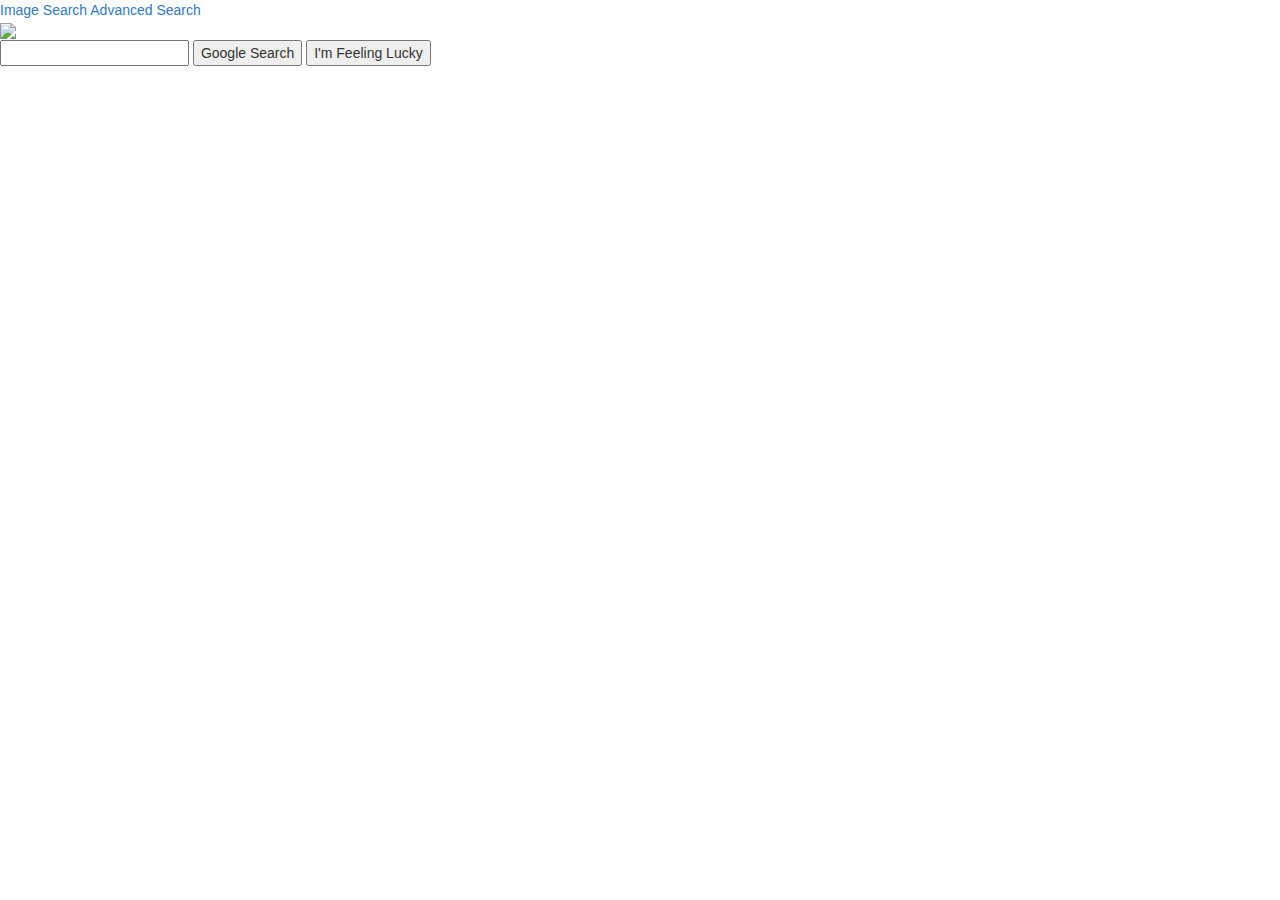
==== Project0/index.html @ 67cc49ef "Create index.html" ====
<!DOCTYPE html>
<html lang="en">
  <head>
    <title>Search</title>
    <link
      rel="stylesheet"
      href="https://maxcdn.bootstrapcdn.com/bootstrap/3.4.1/css/bootstrap.min.css"
    />
    <link rel="stylesheet" href="search.css" />
  </head>
  <body>
    <div id="searchLinks">
      <a href="imageSearch.html">
        Image Search
      </a>
      <a href="advancedSearch.html">
        Advanced Search
      </a>
    </div>
    <div id="searchMain">
      <img src="google_logo.png" />
      <form action="https://google.com/search">
        <input type="text" name="q" />
        <input type="submit" value="Google Search" />
        <input type="submit" value="I'm Feeling Lucky" />
      </form>
    </div>
  </body>
</html>
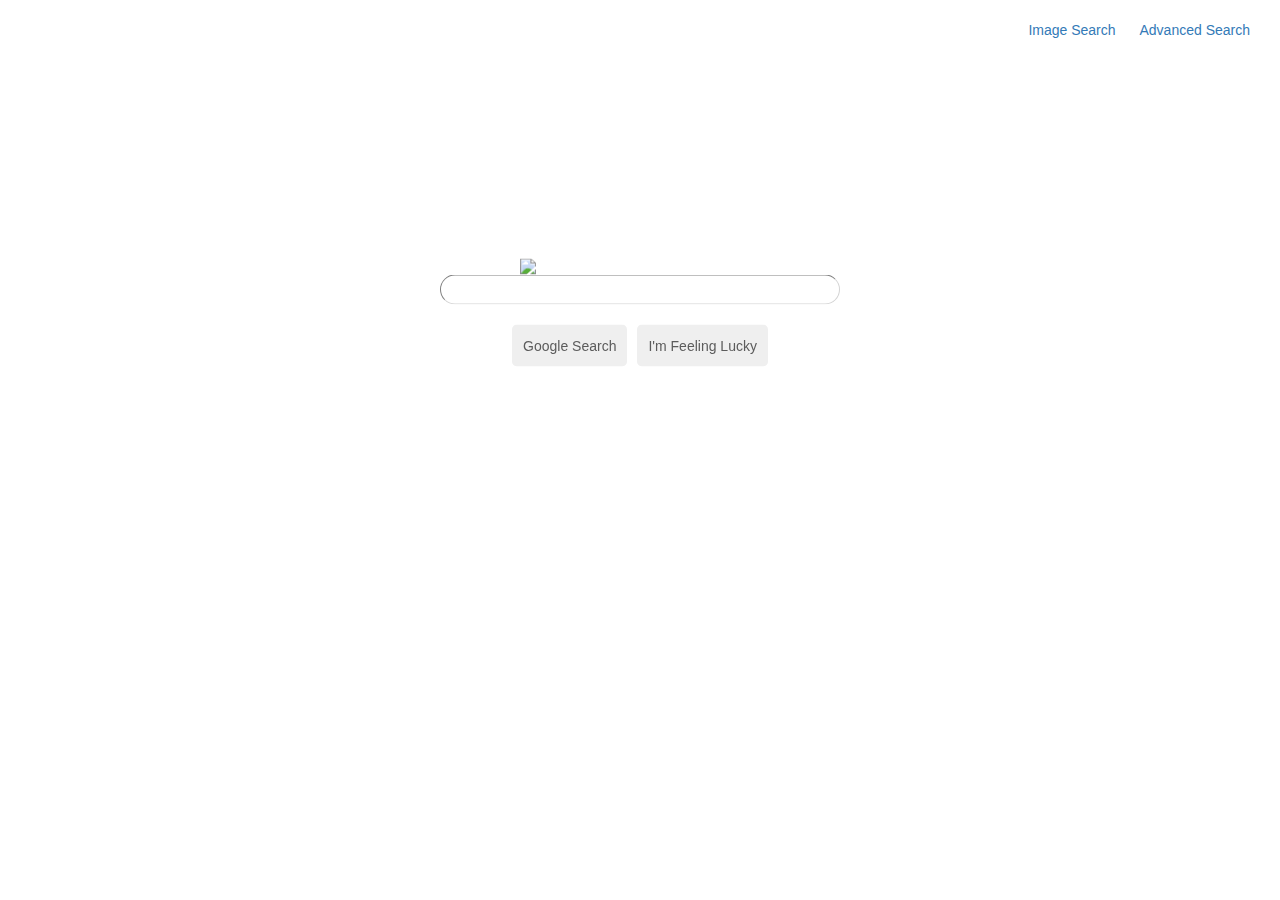
==== commit ad898437: "Update index.html" ====
--- a/Project0/index.html
+++ b/Project0/index.html
@@ -6,7 +6,7 @@
       rel="stylesheet"
       href="https://maxcdn.bootstrapcdn.com/bootstrap/3.4.1/css/bootstrap.min.css"
     />
-    <link rel="stylesheet" href="search.css" />
+    <link rel="stylesheet" href="app.css" />
   </head>
   <body>
     <div id="searchLinks">
--- a/Project0/app.css
+++ b/Project0/app.css
@@ -0,0 +1,61 @@
+#searchMain {
+  position: fixed;
+  width: 400px;
+  left: 50%;
+  top: 35%;
+  transform: translate(-50%, -50%);
+}
+
+#searchMain img {
+  display: block;
+  margin-right: auto;
+  margin-left: auto;
+  width: 60%;
+}
+
+#searchMain form {
+  display: flex;
+  flex-wrap: wrap;
+  justify-content: center;
+}
+
+input[type="text"] {
+  border-radius: 20px;
+  width: 100%;
+  height: 30px;
+  border-color: lightgrey;
+  border-width: 1px;
+}
+
+input[type="text"]:hover {
+  outline: none;
+  border-color: grey;
+  box-shadow: 0 0 3px grey;
+}
+
+input[type="submit"] {
+  margin: 5px;
+  margin-top: 20px;
+  width: auto;
+  padding: 10px;
+  border-style: solid;
+  border-color: transparent;
+  border-radius: 5px;
+  border-width: 1px;
+  color: #5c5c5c;
+}
+input[type="submit"]:hover {
+  border-style: solid;
+  border-width: 1px;
+  border-color: darkgrey;
+}
+
+#searchLinks {
+  float: right;
+  padding: 10px;
+  margin: 10px;
+}
+
+#searchLinks > a {
+  padding: 10px;
+}
